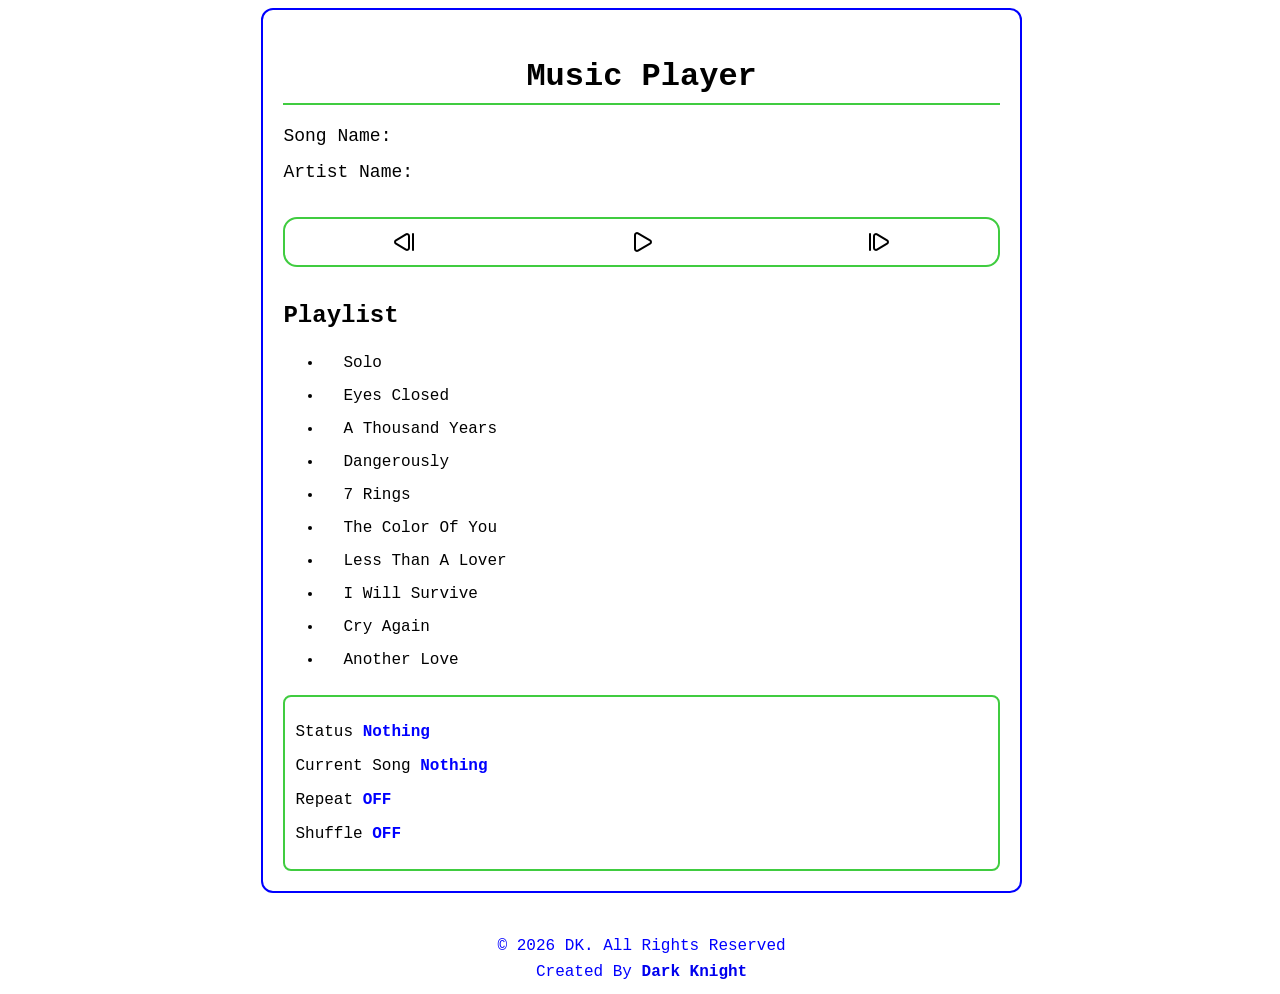
==== index.html @ 5fcfc6f0 "Add little code." ====
<!doctype html>
<html lang="en">
  <head>
    <meta charset="UTF-8" />
    <meta name="viewport" content="width=device-width, initial-scale=1.0" />
    <link rel="stylesheet" href="style.css" />
    <title>Music Player</title>
  </head>

  <body>
    <div class="container">
      <div class="article-info">
        <h1 id="title">Music Player</h1>
        <p><span>song name:</span> <span id="song-name"></span></p>
        <p><span>artist name:</span> <span id="artist-name"></span></p>
      </div>

      <div class="btn-control">
        <button id="previous-btn">
          <svg
            width="24"
            height="24"
            viewBox="0 0 24 24"
            fill="none"
            stroke="currentColor"
            stroke-width="2"
            stroke-linecap="round"
            stroke-linejoin="round"
            class="lucide lucide-step-back-icon lucide-step-back"
          >
            <path
              d="M13.971 4.285A2 2 0 0 1 17 6v12a2 2 0 0 1-3.029 1.715l-9.997-5.998a2 2 0 0 1-.003-3.432z"
            />
            <path d="M21 20V4" />
          </svg>
        </button>

        <button id="play-pause-btn">
          <svg
            width="24"
            height="24"
            viewBox="0 0 24 24"
            fill="none"
            stroke="currentColor"
            stroke-width="2"
            stroke-linecap="round"
            stroke-linejoin="round"
            class="lucide lucide-play-icon lucide-play"
          >
            <path
              d="M5 5a2 2 0 0 1 3.008-1.728l11.997 6.998a2 2 0 0 1 .003 3.458l-12 7A2 2 0 0 1 5 19z"
            />
          </svg>
        </button>

        <button id="next-btn">
          <svg
            width="24"
            height="24"
            viewBox="0 0 24 24"
            fill="none"
            stroke="currentColor"
            stroke-width="2"
            stroke-linecap="round"
            stroke-linejoin="round"
            class="lucide lucide-step-forward-icon lucide-step-forward"
          >
            <path
              d="M10.029 4.285A2 2 0 0 0 7 6v12a2 2 0 0 0 3.029 1.715l9.997-5.998a2 2 0 0 0 .003-3.432z"
            />
            <path d="M3 4v16" />
          </svg>
        </button>
      </div>

      <div class="playlist">
        <h2>playlist</h2>
        <ul id="music-list"></ul>
      </div>

      <div class="song-info">
        <p><span>status</span> <span id="status-song">nothing</span></p>
        <p><span>current song</span> <span id="current-song">nothing</span></p>
        <p><span>repeat</span> <span id="repeat-song">OFF</span></p>
        <p><span>shuffle</span> <span id="shuffle-song">OFF</span></p>
      </div>
    </div>

    <footer>
      <p>&copy; 2026 DK. All Rights Reserved</p>
      <p>Created By <a href="mailto:dside1272@gmail.com">Dark Knight</a></p>
    </footer>

    <script src="main.js"></script>
  </body>
</html>
---- style.css ----
*{
    text-transform: capitalize;
    box-sizing: border-box;
    border: none;
    outline: none;
    background-color: transparent;
    font-family: 'Courier New';
    /* color: #fff; */
}

body{
    width: 99%;
    min-height: 100vh;
    display: flex;
    flex-direction: column;
    justify-content: center;
    align-items: center;
    /* background-color: #000;
    background-image: radial-gradient(circle at 10% 10%, #0000ff 10%, transparent 50%),
                        radial-gradient(circle at 90% 20%, #fff 20%, transparent 50%),
                        radial-gradient(circle at 50% 90%, #40cc40 30%, transparent 50%); */
}

.container{
    /* width: 90%; */ /* This width for mobile responsive */
    width: 60%;
    min-height: 600px;
    padding: 20px;
    border: 2px solid #0000ff;
    border-radius: 12px;
}

#title{
    text-align: center;
    line-height: 1.6;
    border-bottom: 2px solid #40cc40;
}

.article-info p{
    font-weight: 500;
}

.article-info span{
    font-size: 18px;
    font-weight: 500;
}

.btn-control{
    /* display: grid; */
    display: flex;
    justify-content: space-around;
    /* grid-template-columns: repeat(3, 1fr); */
    margin: 35px 0;
    padding: 10px 0;
    border: 2px solid #40cc40;
    border-radius: 14px;
    /* border-top: 1px solid #40cc40; */
    /* border-bottom: 1px solid #40cc40; */
}

.btn-control button{
    display: flex;
    justify-content: center;
    align-items: center;
    border-radius: 8px;
    transition: .2s;
}

.btn-control button:hover{
    background-color: #00000069;
}

.btn-control button:hover svg{
    fill: #fff;
}

.playlist{
    min-height: 100px;
    margin: 10px 0;
}

.playlist button{
    display: block;
    padding: 5px 0 10px 20px;
    font-size: 16px;
    transition: .3s;
}

.playlist button:hover{
    font-weight: 600;
}

.song-info{
    padding: 10px 0 10px 10px;
    border: 2px solid #40cc40;
    border-radius: 8px;
}

#status-song, #current-song, #repeat-song, #shuffle-song, #song-name, #artist-name{
    color: #0000ff;
    font-weight: 600;
}

footer{
    margin-top: 40px;
    align-self: center;
    display: flex;
    flex-direction: column;
    align-items: center;
    line-height: .4;
    font-size: 16px;
}

footer p{
    margin: 10px;
    color: #0000ff;
}

footer a{
    font-weight: 600;
    text-decoration: none;
    transition: .2s;
}

footer a:hover{
    color: #40cc40;
}

@media (max-width: 480px){
    .container{
        width: 90%;
    }
    .article-info p{
        font-weight: 900;
    }
    .playlist button:hover{
        font-weight: 900;
    }

    #status-song, #current-song, #repeat-song, #shuffle-song, #song-name, #artist-name{
        color: #0000ff;
        font-weight: 900;
    }
}
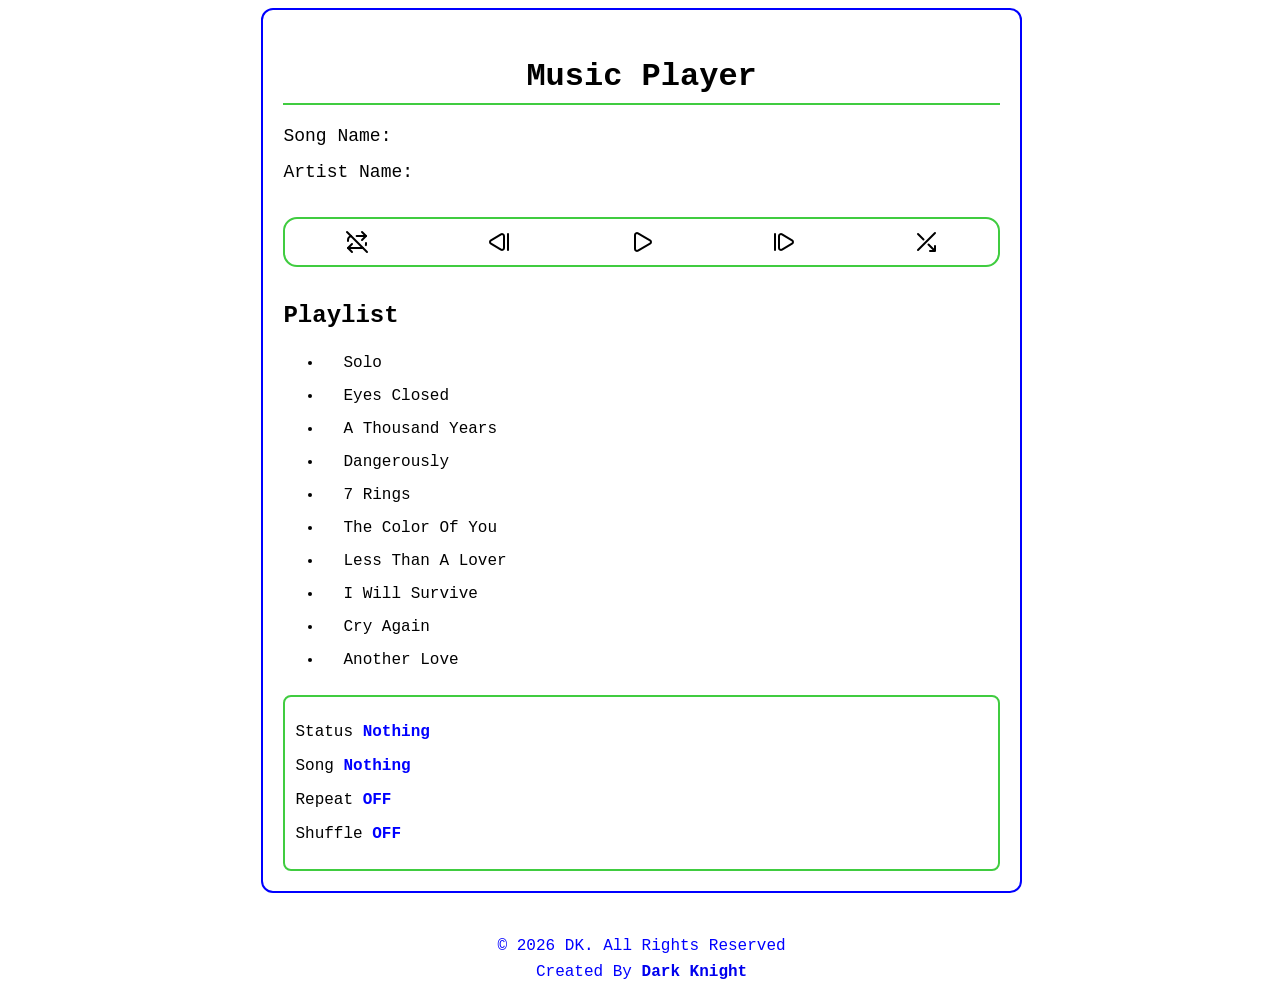
==== commit 29f59031: "Add some features and make the code more smoothly and clear." ====
--- a/index.html
+++ b/index.html
@@ -16,7 +16,30 @@
       </div>
 
       <div class="btn-control">
-        <button id="previous-btn">
+        <button id="repeat-btn" title="Repeat OFF">
+          <svg
+            xmlns="http://www.w3.org/2000/svg"
+            width="24"
+            height="24"
+            viewBox="0 0 24 24"
+            fill="none"
+            stroke="currentColor"
+            stroke-width="2"
+            stroke-linecap="round"
+            stroke-linejoin="round"
+            class="lucide lucide-repeat-off preview-icon"
+          >
+            <path d="M11.656 6H21l-4-4" />
+            <path d="M17.898 17.898A4 4 0 0 1 17 18H3l4-4" />
+            <path d="m2 2 20 20" />
+            <path d="M21 13v1a4 4 0 0 1-.171 1.159" />
+            <path d="m21 6-4 4" />
+            <path d="M3 11v-1a4 4 0 0 1 3.102-3.898" />
+            <path d="m7 22-4-4" />
+          </svg>
+        </button>
+
+        <button id="previous-btn" title="Previous Song">
           <svg
             width="24"
             height="24"
@@ -35,7 +58,7 @@
           </svg>
         </button>
 
-        <button id="play-pause-btn">
+        <button id="play-pause-btn" title="Pause Song">
           <svg
             width="24"
             height="24"
@@ -53,7 +76,7 @@
           </svg>
         </button>
 
-        <button id="next-btn">
+        <button id="next-btn" title="Next Song">
           <svg
             width="24"
             height="24"
@@ -71,6 +94,25 @@
             <path d="M3 4v16" />
           </svg>
         </button>
+
+        <button id="shuffle-btn" title="Shuffle OFF">
+          <!-- Uploaded to: SVG Repo, www.svgrepo.com, Generator: SVG Repo Mixer Tools -->
+          <svg
+            width="24px"
+            height="24px"
+            viewBox="0 0 24 24"
+            fill="none"
+            xmlns="http://www.w3.org/2000/svg"
+          >
+            <path
+              d="M4 4L9.5 9.5M14.5 14.5L21 21M21 21H16M21 21V16M4 20L21 3"
+              stroke="#000000"
+              stroke-width="2"
+              stroke-linecap="round"
+              stroke-linejoin="round"
+            />
+          </svg>
+        </button>
       </div>
 
       <div class="playlist">
@@ -80,7 +122,7 @@
 
       <div class="song-info">
         <p><span>status</span> <span id="status-song">nothing</span></p>
-        <p><span>current song</span> <span id="current-song">nothing</span></p>
+        <p><span>song</span> <span id="current-song">nothing</span></p>
         <p><span>repeat</span> <span id="repeat-song">OFF</span></p>
         <p><span>shuffle</span> <span id="shuffle-song">OFF</span></p>
       </div>
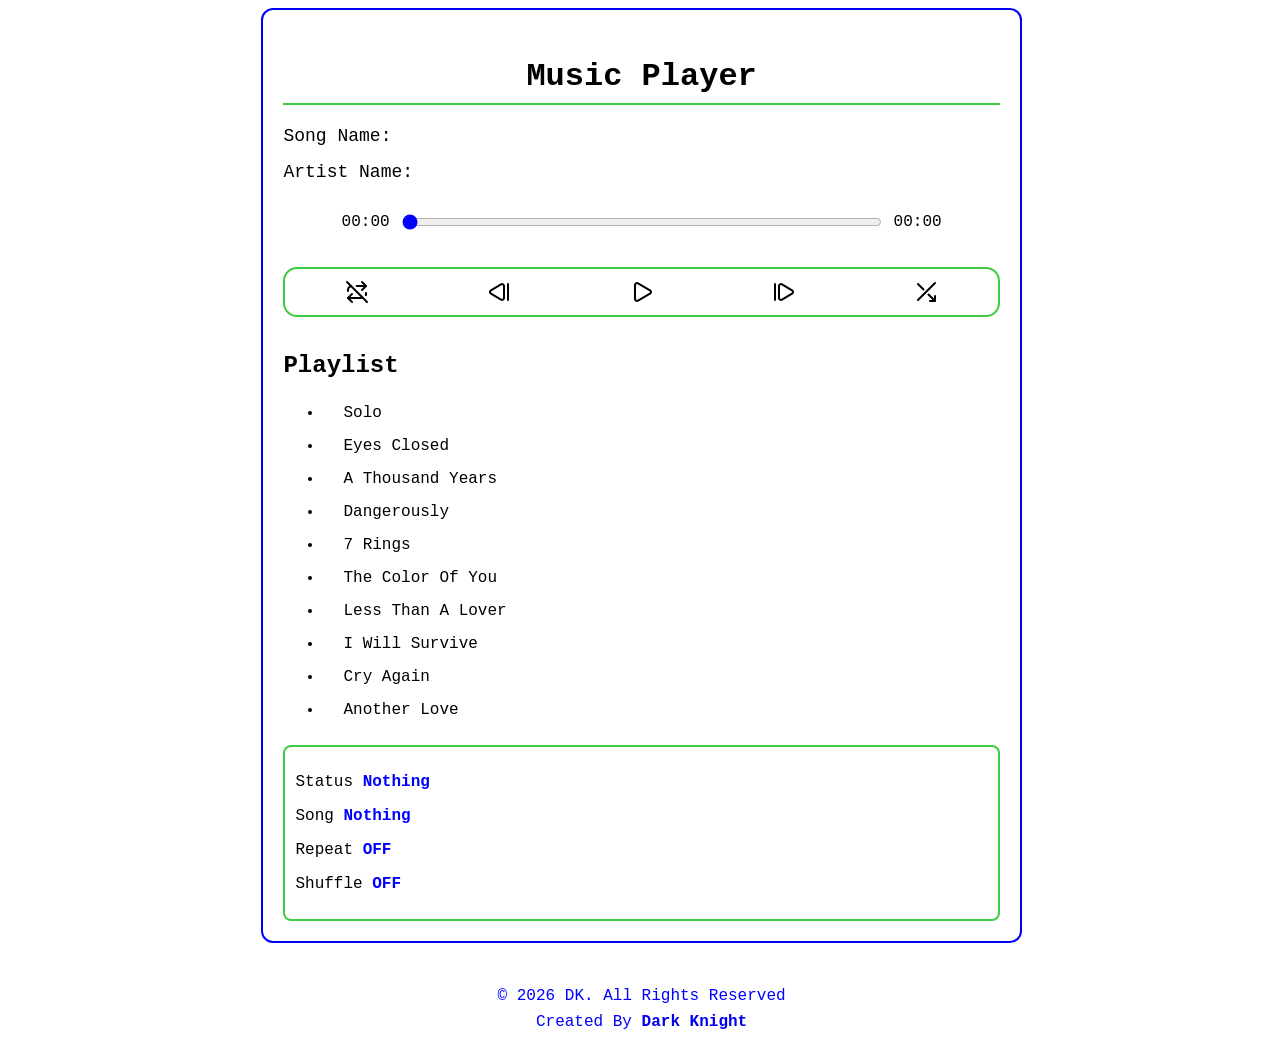
==== commit e3a16dab: "Add progress bar feature." ====
--- a/index.html
+++ b/index.html
@@ -13,6 +13,21 @@
         <h1 id="title">Music Player</h1>
         <p><span>song name:</span> <span id="song-name"></span></p>
         <p><span>artist name:</span> <span id="artist-name"></span></p>
+      </div>
+
+      <div class="progress-container">
+        <span id="current-time">00:00</span>
+        <input
+          id="progress-bar"
+          type="range"
+          ,
+          value="0"
+          ,
+          min="0"
+          ,
+          max="100"
+        />
+        <span id="duration-time">00:00</span>
       </div>
 
       <div class="btn-control">
--- a/style.css
+++ b/style.css
@@ -43,6 +43,23 @@
 .article-info span{
     font-size: 18px;
     font-weight: 500;
+}
+
+.progress-container {
+    display: flex;
+    align-items: center;
+    gap: 10px;
+    width: 100%;
+    max-width: 600px;
+    /* border: 1px solid ; */
+    /* margin: 30px auto; */
+    margin: 30px auto 15px auto;
+}
+
+#progress-bar {
+    flex: 1;
+    cursor: pointer;
+    accent-color: #0000ff;
 }
 
 .btn-control{
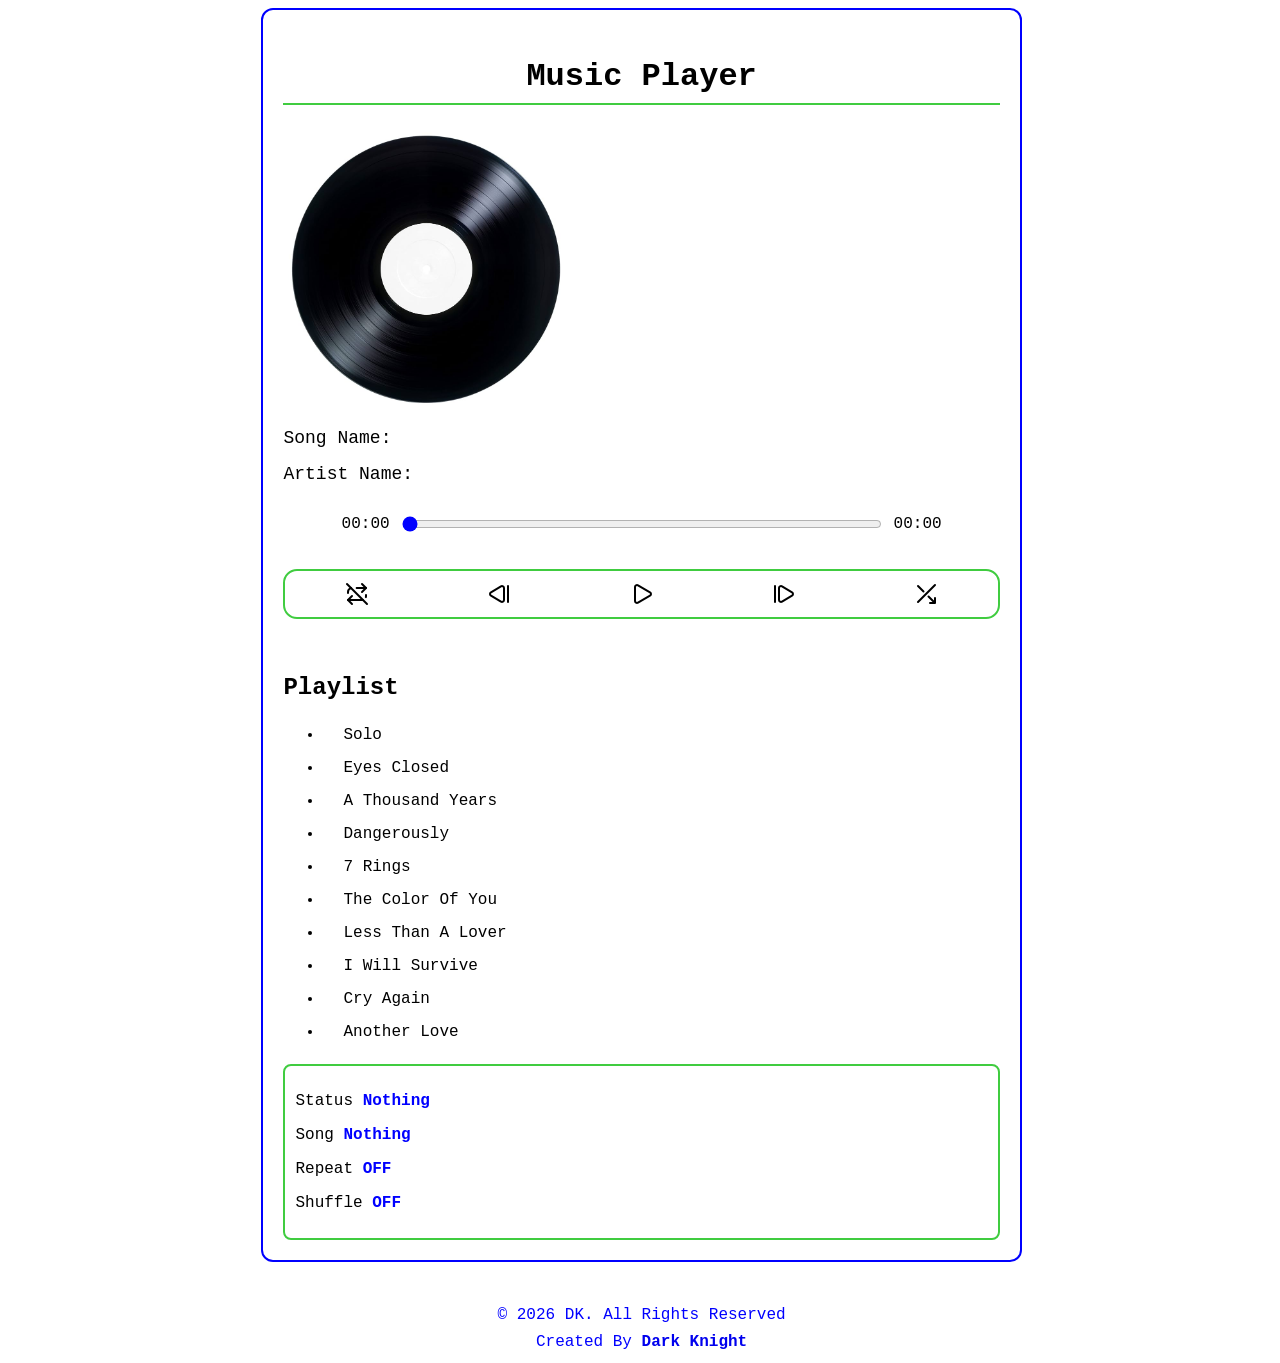
==== commit 3b1a10df: "Add vinyl-record-cover." ====
--- a/index.html
+++ b/index.html
@@ -11,6 +11,12 @@
     <div class="container">
       <div class="article-info">
         <h1 id="title">Music Player</h1>
+        <img
+          src="vinyl-record-cover.jpg"
+          alt=""
+          id="vinyl-record"
+          class="vinyl-record-style"
+        />
         <p><span>song name:</span> <span id="song-name"></span></p>
         <p><span>artist name:</span> <span id="artist-name"></span></p>
       </div>
--- a/style.css
+++ b/style.css
@@ -30,10 +30,31 @@
     border-radius: 12px;
 }
 
+
 #title{
     text-align: center;
     line-height: 1.6;
     border-bottom: 2px solid #40cc40;
+}
+
+.vinyl-record-style{
+    width: 40%;
+    /* margin-top: 20px; */
+    display: flex;
+    border-radius: 50%;
+    justify-self: center;
+}
+@keyframes rotation_cover{
+    from{
+        rotate: 0deg;
+    }
+    to{
+        rotate: 360deg;
+    }
+}
+
+.vinyl-record-animation{
+    animation: rotation_cover 1.5s linear infinite;
 }
 
 .article-info p{
@@ -63,16 +84,12 @@
 }
 
 .btn-control{
-    /* display: grid; */
     display: flex;
     justify-content: space-around;
-    /* grid-template-columns: repeat(3, 1fr); */
     margin: 35px 0;
     padding: 10px 0;
     border: 2px solid #40cc40;
     border-radius: 14px;
-    /* border-top: 1px solid #40cc40; */
-    /* border-bottom: 1px solid #40cc40; */
 }
 
 .btn-control button{
@@ -93,7 +110,15 @@
 
 .playlist{
     min-height: 100px;
+    max-height: 400px;
     margin: 10px 0;
+    overflow: auto;
+}
+
+.playlist h2{
+    position: sticky;
+    top: 20px;
+    backdrop-filter: blur(10px);
 }
 
 .playlist button{
@@ -147,6 +172,10 @@
     .container{
         width: 90%;
     }
+    .playlist{
+        min-height: 100px;
+        max-height: 250px;
+    }
     .article-info p{
         font-weight: 900;
     }
